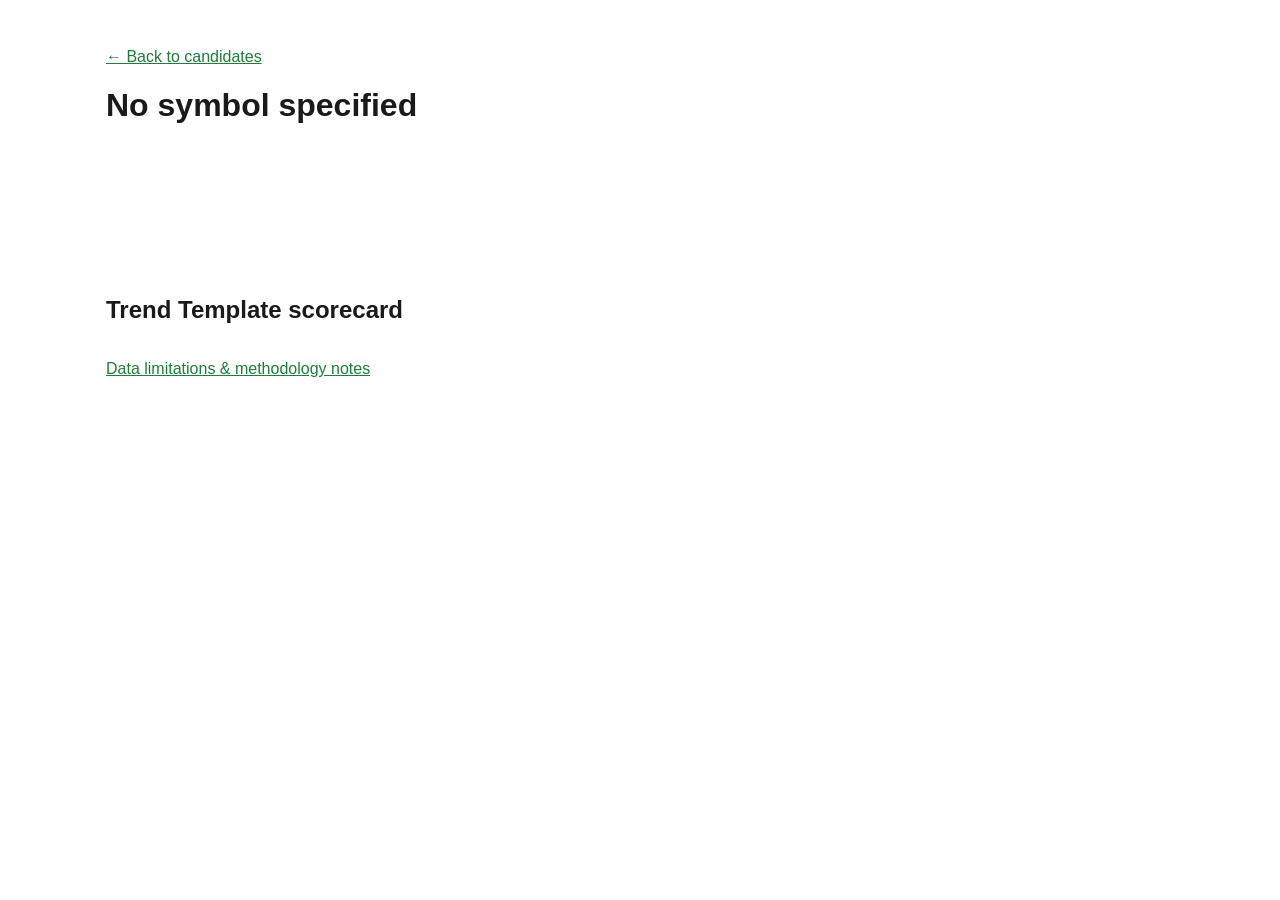
==== docs/stock.html @ 852f141b "Initial NEPSE Stage 2 screener: scraper, screener, and static dashboard Scrapes sharesansar.com's da" ====
<!doctype html>
<html lang="en">
<head>
  <meta charset="utf-8">
  <meta name="viewport" content="width=device-width, initial-scale=1">
  <title>Stock Detail — NEPSE Stage 2 Screener</title>
  <link rel="stylesheet" href="assets/css/style.css">
</head>
<body>
  <main class="container">
    <p><a href="index.html">&larr; Back to candidates</a></p>
    <h1 id="stockTitle">Loading…</h1>
    <div id="warningBanner"></div>
    <div class="chart-wrap">
      <canvas id="priceChart" height="120"></canvas>
    </div>
    <h2>Trend Template scorecard</h2>
    <table id="scorecardTable">
      <tbody id="scorecardBody"></tbody>
    </table>
    <p class="status"><a href="DATA_LIMITATIONS.md">Data limitations &amp; methodology notes</a></p>
  </main>
  <script src="assets/js/vendor/chart.min.js"></script>
  <script src="assets/js/stock.js"></script>
</body>
</html>
---- docs/assets/css/style.css ----
:root {
  color-scheme: light dark;
  --bg: #ffffff;
  --fg: #1a1a1a;
  --muted: #666;
  --border: #ddd;
  --accent: #1a7f37;
  --danger: #b02a2a;
}

@media (prefers-color-scheme: dark) {
  :root {
    --bg: #12141a;
    --fg: #e6e6e6;
    --muted: #9aa0a6;
    --border: #2c2f36;
    --accent: #4ade80;
    --danger: #ff6b6b;
  }
}

* { box-sizing: border-box; }

body {
  margin: 0;
  font-family: -apple-system, BlinkMacSystemFont, "Segoe UI", Roboto, sans-serif;
  background: var(--bg);
  color: var(--fg);
}

.container {
  max-width: 1100px;
  margin: 0 auto;
  padding: 2rem 1rem;
}

h1 { margin-bottom: 0.25rem; }

.status { color: var(--muted); }

table {
  width: 100%;
  border-collapse: collapse;
  font-size: 0.9rem;
}

th, td {
  padding: 0.5rem 0.6rem;
  border-bottom: 1px solid var(--border);
  text-align: right;
  white-space: nowrap;
}

th:first-child, td:first-child,
th:nth-child(2), td:nth-child(2) {
  text-align: left;
}

th { cursor: pointer; user-select: none; color: var(--muted); font-weight: 600; }

tbody tr:hover { background: color-mix(in srgb, var(--accent) 8%, transparent); cursor: pointer; }

.badge {
  display: inline-block;
  padding: 0.1rem 0.4rem;
  border-radius: 4px;
  font-size: 0.75rem;
}

.badge.pass { background: color-mix(in srgb, var(--accent) 20%, transparent); color: var(--accent); }
.badge.fail { background: color-mix(in srgb, var(--danger) 15%, transparent); color: var(--danger); }
.badge.warn { background: #f5a62333; color: #a66a00; }

.meta-bar {
  display: flex;
  gap: 1.5rem;
  color: var(--muted);
  font-size: 0.85rem;
  margin-bottom: 1rem;
  flex-wrap: wrap;
}

.table-wrap { overflow-x: auto; }

a { color: var(--accent); }

.chart-wrap { max-width: 100%; margin: 1.5rem 0; }
canvas { max-width: 100%; }
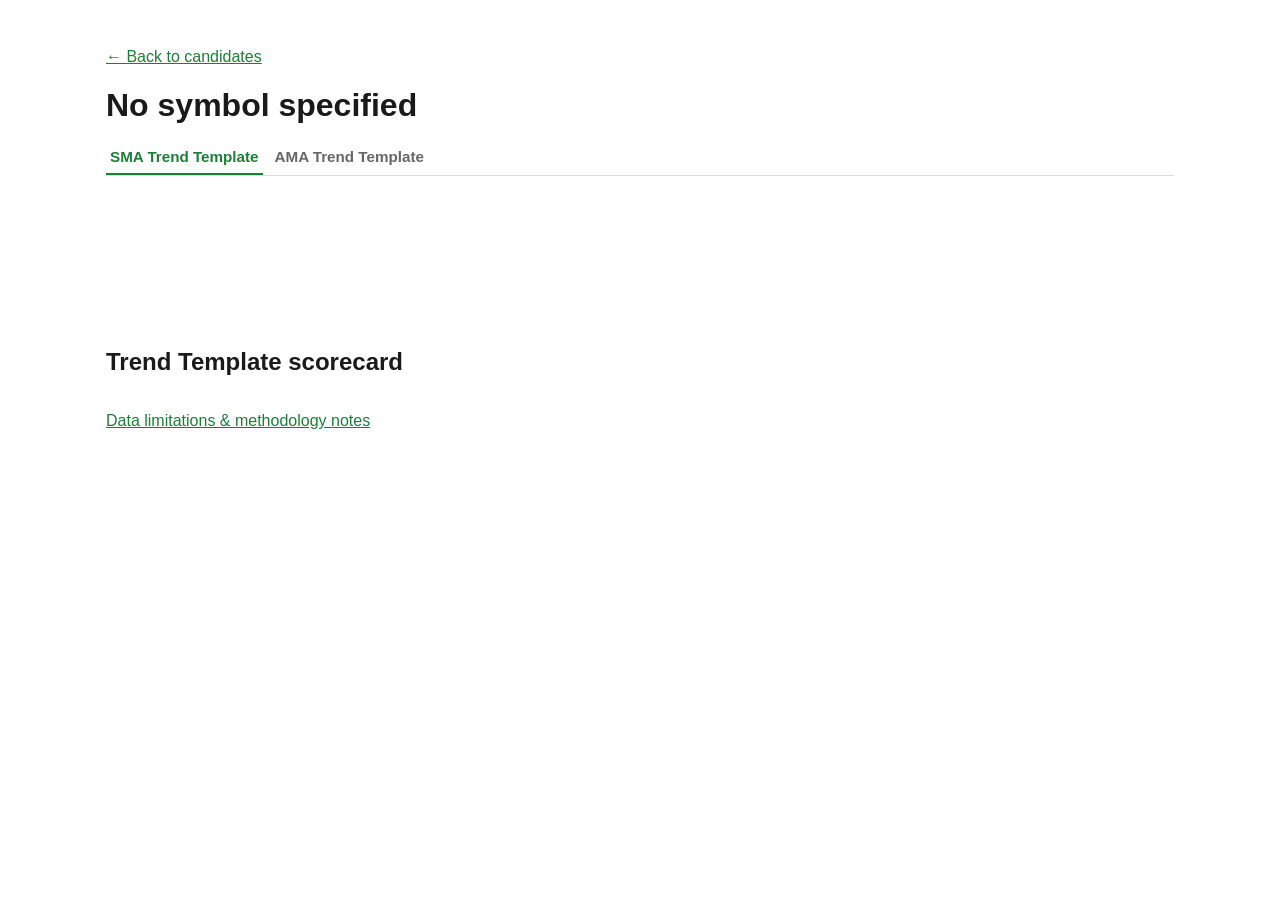
==== commit e7ff3da2: "Add an independent AMA (Kaufman's Adaptive Moving Average) Trend Template tab Adds a second, fully i" ====
--- a/docs/stock.html
+++ b/docs/stock.html
@@ -10,6 +10,10 @@
   <main class="container">
     <p><a href="index.html">&larr; Back to candidates</a></p>
     <h1 id="stockTitle">Loading…</h1>
+    <div class="tabs" id="methodTabs" role="tablist">
+      <button class="tab-btn active" data-method="sma" role="tab" aria-selected="true">SMA Trend Template</button>
+      <button class="tab-btn" data-method="ama" role="tab" aria-selected="false">AMA Trend Template</button>
+    </div>
     <div id="warningBanner"></div>
     <div class="chart-wrap">
       <canvas id="priceChart" height="120"></canvas>
--- a/docs/assets/css/style.css
+++ b/docs/assets/css/style.css
@@ -82,6 +82,31 @@
 
 .table-wrap { overflow-x: auto; }
 
+.tabs {
+  display: flex;
+  gap: 0.5rem;
+  border-bottom: 1px solid var(--border);
+  margin: 1rem 0 0.5rem;
+}
+
+.tab-btn {
+  background: none;
+  border: none;
+  border-bottom: 2px solid transparent;
+  color: var(--muted);
+  font-size: 0.95rem;
+  font-weight: 600;
+  padding: 0.5rem 0.25rem;
+  cursor: pointer;
+}
+
+.tab-btn:hover { color: var(--fg); }
+
+.tab-btn.active {
+  color: var(--accent);
+  border-bottom-color: var(--accent);
+}
+
 a { color: var(--accent); }
 
 .chart-wrap { max-width: 100%; margin: 1.5rem 0; }
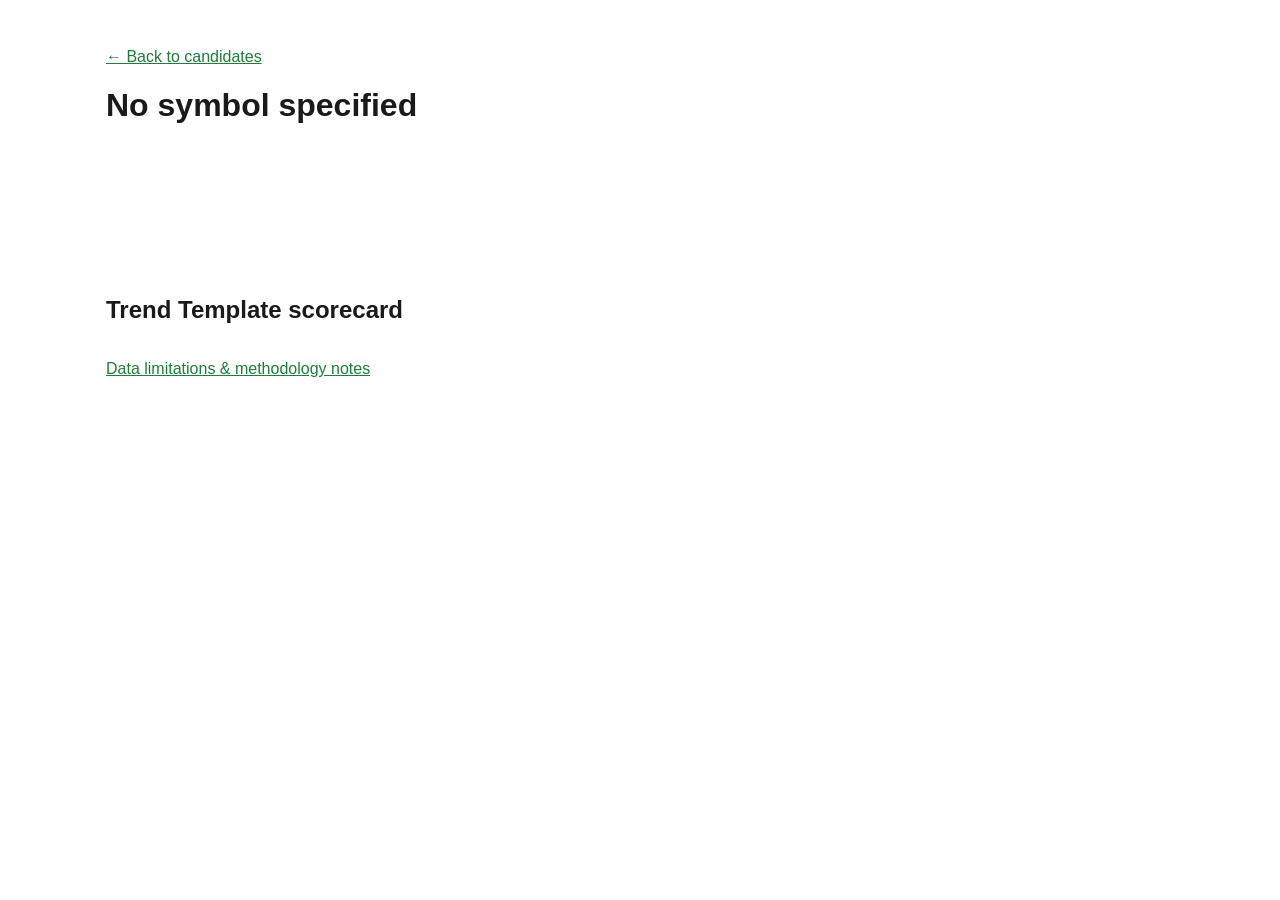
==== commit abfca006: "Match NepseAlpha "Moving Average Adaptive"; single AMA screener Replace Kaufman's KAMA and the SMA v" ====
--- a/docs/stock.html
+++ b/docs/stock.html
@@ -10,10 +10,6 @@
   <main class="container">
     <p><a href="index.html">&larr; Back to candidates</a></p>
     <h1 id="stockTitle">Loading…</h1>
-    <div class="tabs" id="methodTabs" role="tablist">
-      <button class="tab-btn active" data-method="sma" role="tab" aria-selected="true">SMA Trend Template</button>
-      <button class="tab-btn" data-method="ama" role="tab" aria-selected="false">AMA Trend Template</button>
-    </div>
     <div id="warningBanner"></div>
     <div class="chart-wrap">
       <canvas id="priceChart" height="120"></canvas>
--- a/docs/assets/css/style.css
+++ b/docs/assets/css/style.css
@@ -82,31 +82,6 @@
 
 .table-wrap { overflow-x: auto; }
 
-.tabs {
-  display: flex;
-  gap: 0.5rem;
-  border-bottom: 1px solid var(--border);
-  margin: 1rem 0 0.5rem;
-}
-
-.tab-btn {
-  background: none;
-  border: none;
-  border-bottom: 2px solid transparent;
-  color: var(--muted);
-  font-size: 0.95rem;
-  font-weight: 600;
-  padding: 0.5rem 0.25rem;
-  cursor: pointer;
-}
-
-.tab-btn:hover { color: var(--fg); }
-
-.tab-btn.active {
-  color: var(--accent);
-  border-bottom-color: var(--accent);
-}
-
 a { color: var(--accent); }
 
 .chart-wrap { max-width: 100%; margin: 1.5rem 0; }
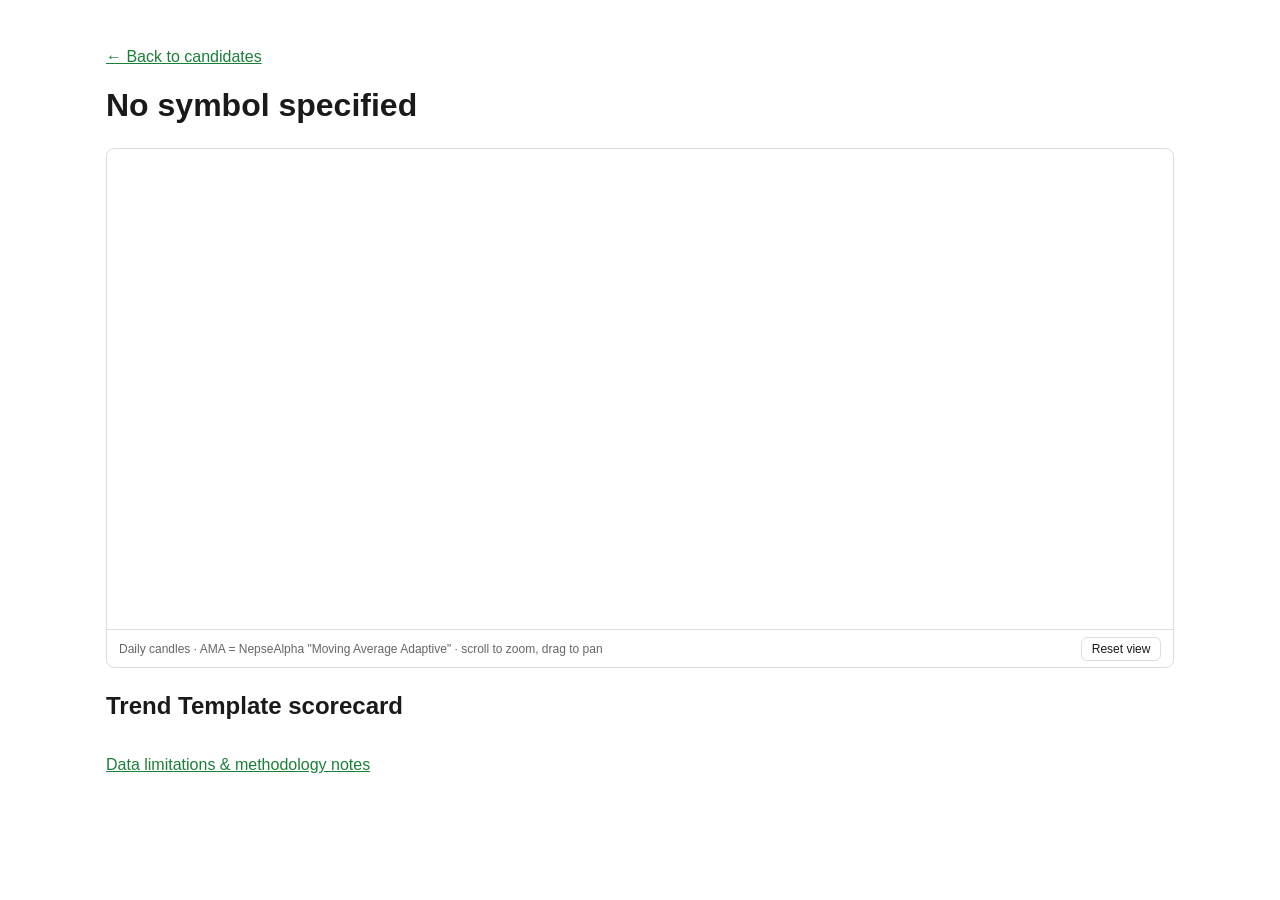
==== commit af5a9075: "Stock page: NepseAlpha-style candlestick chart with AMA lines - Replace the Chart.js close-only line" ====
--- a/docs/stock.html
+++ b/docs/stock.html
@@ -11,16 +11,24 @@
     <p><a href="index.html">&larr; Back to candidates</a></p>
     <h1 id="stockTitle">Loading…</h1>
     <div id="warningBanner"></div>
-    <div class="chart-wrap">
-      <canvas id="priceChart" height="120"></canvas>
+    <div class="chart-card" id="chartCard">
+      <div class="chart-legend" id="chartLegend"></div>
+      <div class="chart-wrap" id="priceChart"></div>
+      <div class="chart-foot">
+        <span>Daily candles · AMA = NepseAlpha "Moving Average Adaptive" · scroll to zoom, drag to pan</span>
+        <button type="button" class="chart-btn" id="chartReset">Reset view</button>
+      </div>
     </div>
+    <p class="status" id="chartMissing" hidden>
+      No chart for this stock — charts are published for current Stage 2 candidates only.
+    </p>
     <h2>Trend Template scorecard</h2>
     <table id="scorecardTable">
       <tbody id="scorecardBody"></tbody>
     </table>
     <p class="status"><a href="DATA_LIMITATIONS.md">Data limitations &amp; methodology notes</a></p>
   </main>
-  <script src="assets/js/vendor/chart.min.js"></script>
+  <script src="assets/js/vendor/lightweight-charts.standalone.production.js"></script>
   <script src="assets/js/stock.js"></script>
 </body>
 </html>
--- a/docs/assets/css/style.css
+++ b/docs/assets/css/style.css
@@ -84,5 +84,65 @@
 
 a { color: var(--accent); }
 
-.chart-wrap { max-width: 100%; margin: 1.5rem 0; }
-canvas { max-width: 100%; }
+.chart-card {
+  position: relative;
+  margin: 1.5rem 0;
+  border: 1px solid var(--border);
+  border-radius: 8px;
+  overflow: hidden;
+}
+
+.chart-wrap {
+  width: 100%;
+  height: 480px;
+}
+
+.chart-legend {
+  position: absolute;
+  top: 8px;
+  left: 10px;
+  right: 70px;
+  z-index: 3;
+  pointer-events: none;
+  font-size: 0.8rem;
+  line-height: 1.5;
+  color: var(--muted);
+  font-variant-numeric: tabular-nums;
+}
+
+.lg-row { display: flex; flex-wrap: wrap; gap: 0.15rem 0.75rem; }
+.lg-row b { font-weight: 600; }
+.lg-date { color: var(--fg); font-weight: 600; }
+.lg-item { display: inline-flex; align-items: center; gap: 0.3rem; }
+.lg-dot { width: 8px; height: 8px; border-radius: 50%; display: inline-block; }
+
+.chart-foot {
+  display: flex;
+  justify-content: space-between;
+  align-items: center;
+  gap: 1rem;
+  padding: 0.4rem 0.75rem;
+  border-top: 1px solid var(--border);
+  font-size: 0.75rem;
+  color: var(--muted);
+}
+
+.chart-btn {
+  background: none;
+  border: 1px solid var(--border);
+  border-radius: 6px;
+  color: var(--fg);
+  font-size: 0.75rem;
+  padding: 0.25rem 0.6rem;
+  cursor: pointer;
+  white-space: nowrap;
+}
+
+.chart-btn:hover { border-color: var(--muted); }
+
+@media (max-width: 640px) {
+  .chart-wrap { height: 360px; }
+  .chart-legend { font-size: 0.7rem; right: 56px; }
+  .chart-foot span { display: none; }
+  .chart-foot { justify-content: flex-end; }
+}
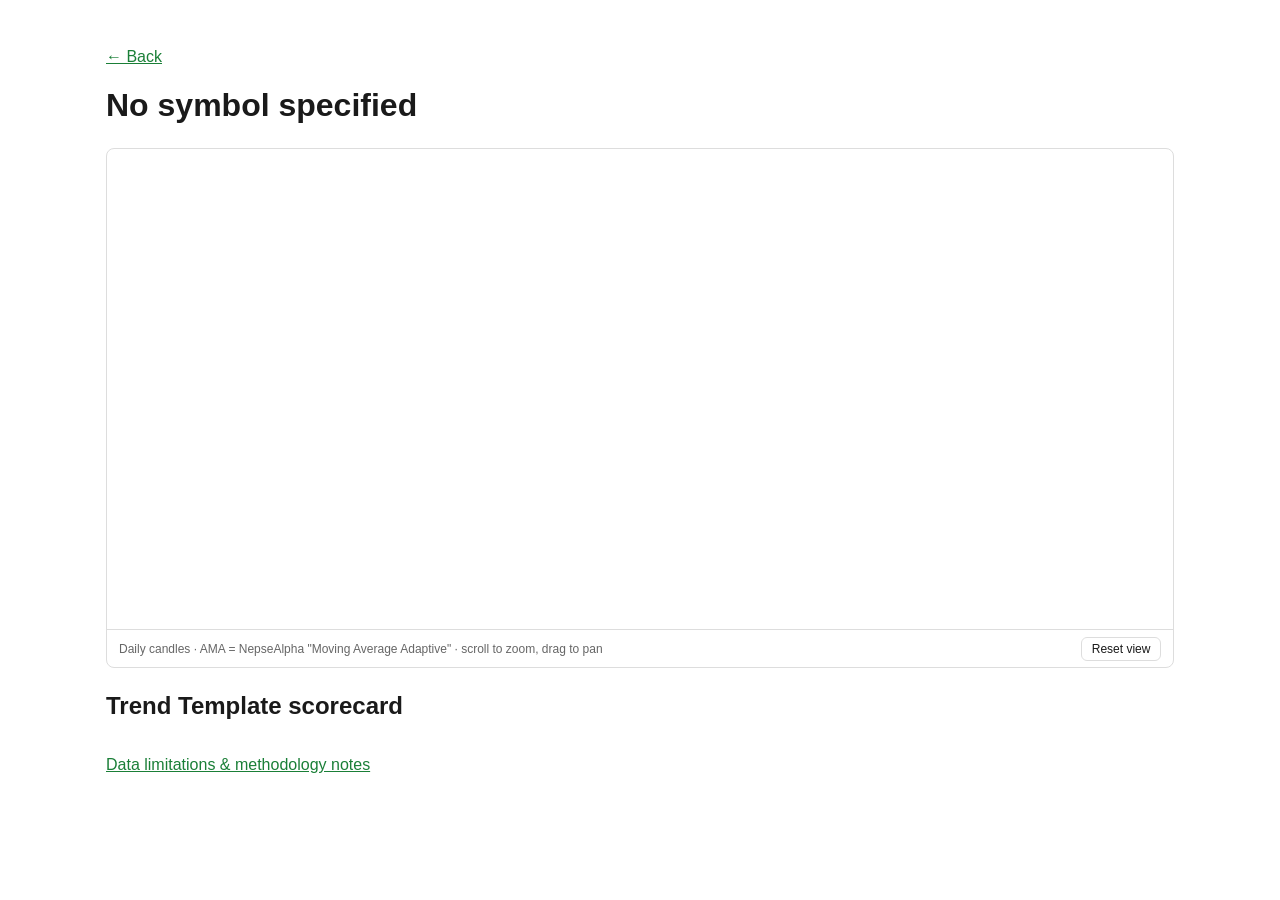
==== commit e23f1a56: "Add Market Activity tab, stock ranking and top-20 charts - Market Activity tab: latest session's top" ====
--- a/docs/stock.html
+++ b/docs/stock.html
@@ -8,7 +8,7 @@
 </head>
 <body>
   <main class="container">
-    <p><a href="index.html">&larr; Back to candidates</a></p>
+    <p><a href="index.html" id="backLink">&larr; Back</a></p>
     <h1 id="stockTitle">Loading…</h1>
     <div id="warningBanner"></div>
     <div class="chart-card" id="chartCard">
@@ -20,7 +20,7 @@
       </div>
     </div>
     <p class="status" id="chartMissing" hidden>
-      No chart for this stock — charts are published for current Stage 2 candidates only.
+      No chart for this stock — charts are published for the top 20 stocks by score and all Stage 2 candidates.
     </p>
     <h2>Trend Template scorecard</h2>
     <table id="scorecardTable">
--- a/docs/assets/css/style.css
+++ b/docs/assets/css/style.css
@@ -82,6 +82,62 @@
 
 .table-wrap { overflow-x: auto; }
 
+.tabs {
+  display: flex;
+  gap: 1.25rem;
+  border-bottom: 1px solid var(--border);
+  margin: 1.25rem 0 0.75rem;
+}
+
+.tab-btn {
+  background: none;
+  border: none;
+  border-bottom: 2px solid transparent;
+  margin-bottom: -1px;
+  color: var(--muted);
+  font-size: 0.95rem;
+  font-weight: 600;
+  padding: 0.5rem 0.1rem;
+  cursor: pointer;
+}
+
+.tab-btn:hover { color: var(--fg); }
+.tab-btn.active { color: var(--accent); border-bottom-color: var(--accent); }
+
+td.up { color: #26a69a; }
+td.down { color: #ef5350; }
+
+.top-rank {
+  display: inline-block;
+  min-width: 1.9rem;
+  margin-left: 0.3rem;
+  padding: 0 0.3rem;
+  border-radius: 4px;
+  font-size: 0.7rem;
+  text-align: center;
+  color: var(--accent);
+  background: color-mix(in srgb, var(--accent) 14%, transparent);
+}
+
+td.chips { text-align: left; }
+
+.candidate { color: var(--accent); font-weight: 600; }
+
+.chip {
+  display: inline-block;
+  margin-right: 0.25rem;
+  padding: 0.05rem 0.4rem;
+  border-radius: 999px;
+  font-size: 0.7rem;
+  border: 1px solid currentColor;
+}
+
+.chip-volume { color: #42a5f5; }
+.chip-transactions { color: #ffa726; }
+.chip-turnover { color: #ab47bc; }
+
+td.rank { color: var(--muted); font-variant-numeric: tabular-nums; width: 3rem; }
+
 a { color: var(--accent); }
 
 .chart-card {
